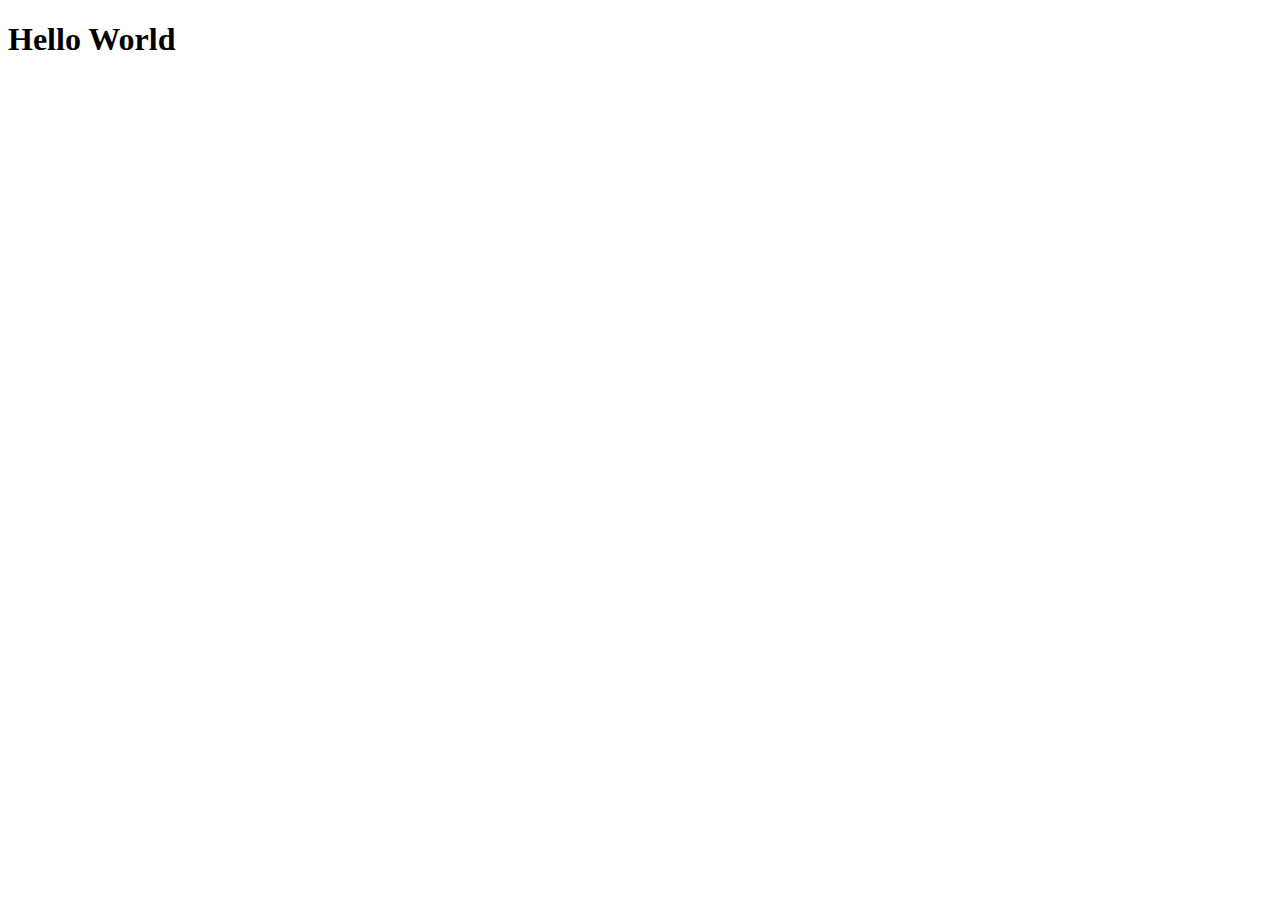
==== COMP123-Lesson1-VSCode/index.html @ 0bcf4e7a "Add files via upload" ====
<!DOCTYPE html>
<html>
<head>
    <meta charset="UTF-8">
    <meta name ="viewport" content="width=device-width, initial-scale=1">
    <title>Hello World!</title>
    <!--CSS Section-->
</head>
<body>
    <h1>Hello World</h1>
<!-- JavaScript Section-->
<script src="Scripts/apps.js"></script>
</body>
</html>
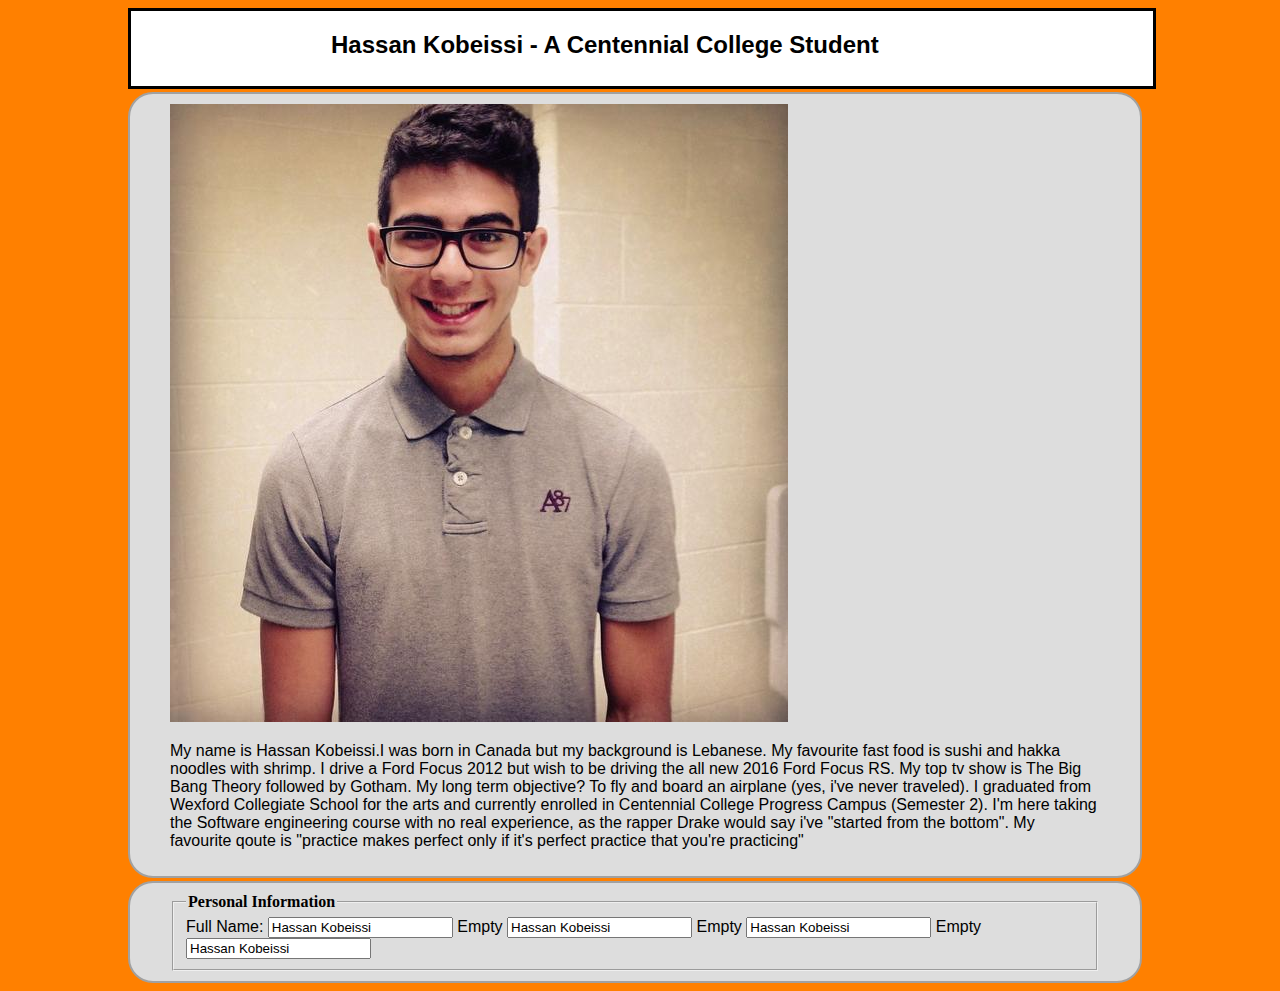
==== commit 84e3487b: "COMP125-S2016-Assignment1" ====
--- a/COMP123-Lesson1-VSCode/index.html
+++ b/COMP123-Lesson1-VSCode/index.html
@@ -3,12 +3,51 @@
 <head>
     <meta charset="UTF-8">
     <meta name ="viewport" content="width=device-width, initial-scale=1">
-    <title>Hello World!</title>
+    <title>Hassan Kobeissi</title>
+    <link rel="Icon" href="Images/H.png" type="image/png"/>
+<link href="content/index.css" rel="stylesheet" type="text/css">
+
     <!--CSS Section-->
 </head>
-<body>
-    <h1>Hello World</h1>
+    <body>
+<section>
+<div id="Header" class="Header">
+<h2 class="T1">Hassan Kobeissi - A Centennial College Student</h2></div>
+</section>
+<section>
+<div class="Content">
+    <img class="Me" src="Images/HK.jpg" alt="Hassan Kobeissi"/>
+<p>My name is Hassan Kobeissi.I was born in Canada but my background is Lebanese. My favourite fast food is sushi and hakka noodles with shrimp. 
+   I drive a Ford Focus 2012 but wish to be driving the all new 2016 Ford Focus RS. My top tv show is The Big Bang Theory followed by Gotham. My long term objective? To fly and board
+   an airplane (yes, i've never traveled). I graduated from Wexford Collegiate School for the arts and currently enrolled in Centennial College Progress Campus (Semester 2).
+    I'm here taking the Software engineering course with no real experience, as the rapper Drake would say i've "started from the bottom". 
+   My favourite qoute is "practice makes perfect only if it's perfect practice that you're practicing"
+</p>
+</div>
+</section>
+<section id="Form" class="Form">
+    <fieldset>
+        <legend>Personal Information</legend>
+        <form>
+            <label>Full Name: </label>
+            <input type="text" name="Full Name" value="Hassan Kobeissi" readonly>
+            <label>Empty</label>
+                        <input type="text" name="Full Name" value="Hassan Kobeissi" readonly>
+                                    <label>Empty</label>
+
+                                    <input type="text" name="Full Name" value="Hassan Kobeissi" readonly>
+                                                <label>Empty</label>
+
+                                                <input type="text" name="Full Name" value="Hassan Kobeissi" readonly>
+            </form>
+    </fieldset>
+</section>
 <!-- JavaScript Section-->
 <script src="Scripts/apps.js"></script>
 </body>
-</html>+
+</html>
+
+    
+
+
--- a/COMP123-Lesson1-VSCode/content/index.css
+++ b/COMP123-Lesson1-VSCode/content/index.css
@@ -0,0 +1,63 @@
+/*html {
+	background-color: #FF8000;
+}
+body {
+	width:980px; margin-left:auto; margin-right:auto; background-color: #FFFFFF;
+}
+.Header {
+    border: black medium solid; 
+    
+}
+.Navbar {
+	width: 980px; height: 75px; 
+}
+.Content {
+	border: 2px solid #a1a1a1;
+    padding: 10px 40px; 
+    background: #dddddd;
+    width: 930px;
+    border-radius: 25px;
+	}
+	html {
+	background-color: #FF8000;
+}*/
+html {
+	background-color: #FF8000; font-family:  Verdana, Geneva, Tahoma, sans-serif;
+}
+body {
+	width:1024px; margin-left:auto; margin-right:auto;
+}
+.Header {
+	width: 1022px; height: 75px; border: medium black solid; background-color: white;
+}
+.Form {
+	margin-top: 3px;
+}
+.T1 {
+	padding-left: 200px;
+}
+.Content {
+	margin-top: 3px;
+	border: 2px solid #a1a1a1;
+    padding: 10px 40px; 
+    background: #dddddd;
+    width: 930px;
+    border-radius: 25px;
+	}
+	
+	.Form {
+	border: 2px solid #a1a1a1;
+    padding: 10px 40px; 
+    background: #dddddd;
+    width: 930px;
+    border-radius: 25px;
+	box-shadow: black 10 10	
+	}
+	
+	legend {
+		font: bold medium cursive;
+	}
+	.Scr2 {
+		width: 800px;
+		padding-left: 75px;
+	}